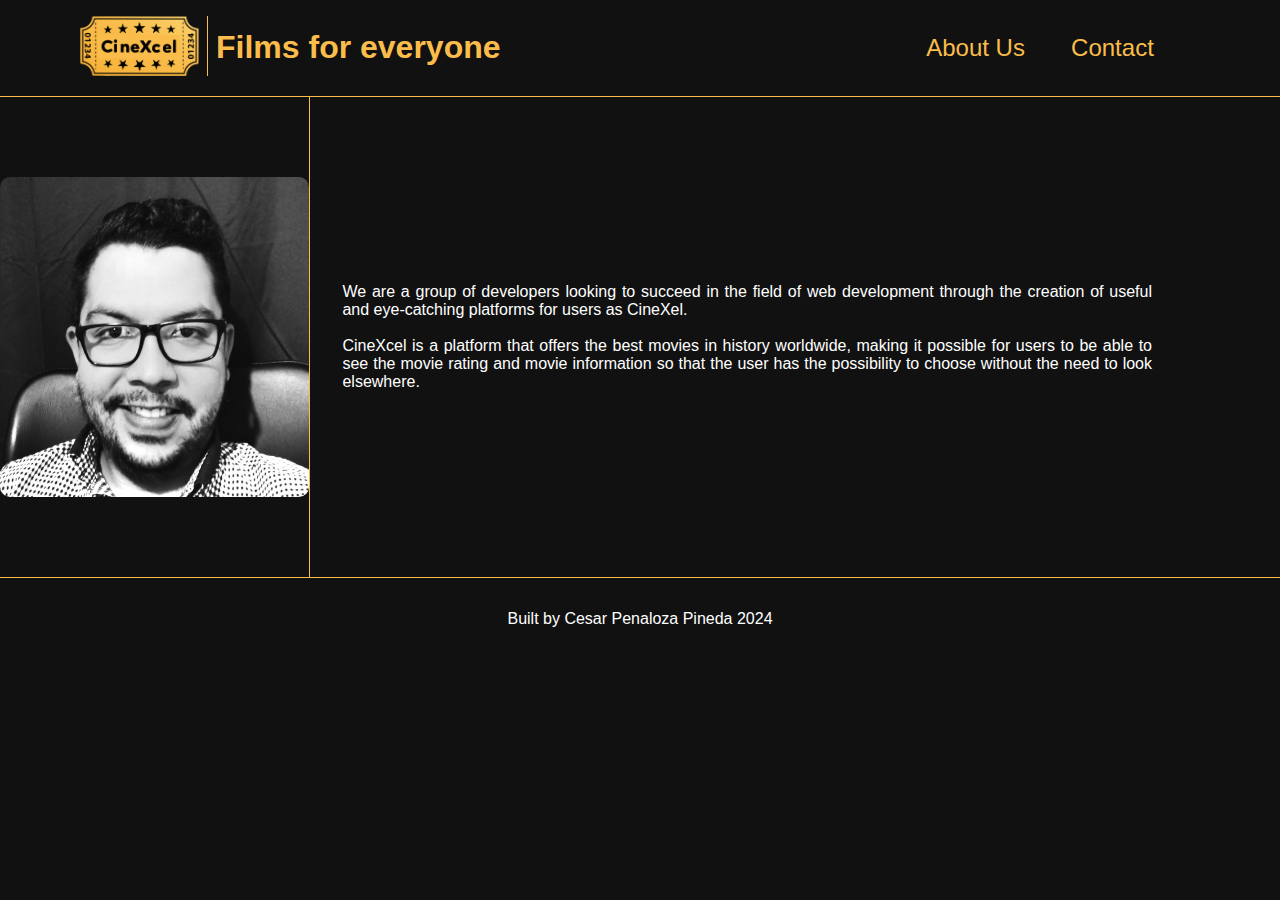
==== front/pages/aboutus.html @ 1b671c38 "pages folder added/ styles modified / about & contact form added" ====
<!DOCTYPE html>
<html lang="en">
<head>
    <meta charset="UTF-8">
    <meta name="viewport" content="width=device-width, initial-scale=1.0">
    <title>CineXcel</title>
    <link rel="stylesheet" href="../styles/reset.css">
    <link rel="stylesheet" href="../styles/style.css">
</head>
<body>
    <!-- NAVBAR -->
    <nav>
        <a href="../index.html"><img src="../assets/logo.png" alt="" id="navbar--icon"></a>
        <h1 id="navbar--title">Films for everyone</h1>
        <ul id="navbar--list">
          <li class="navbar--link"><a href="../pages/aboutus.html">About Us</a></li>
          <li class="navbar--link"><a href="./contact.html">Contact</a></li>
        </ul>
    </nav>
    <main id="container">
        <div id="aboutus--container">
            <div id="aboutus--img">
                <img src="../assets/ME.jpeg" alt="">
            </div>
            <div id="aboutus--info">
                <p>
                    We are a group of developers looking to succeed in the field 
                    of web development through the creation of useful and 
                    eye-catching platforms for users as CineXel.
                    <br>
                    <br>
                    CineXcel is a platform that offers the best movies in 
                    history worldwide, making it possible for users to be 
                    able to see the movie rating and movie information so 
                    that the user has the possibility to choose without 
                    the need to look elsewhere.
                </p>
            </div>
        </div>        
    </main>
     <!-- FOOTER -->
    <footer>
        Built by Cesar Penaloza Pineda 2024
    </footer>
</body>
</html>
---- front/styles/style.css ----
html{
  background-color: #111;
  color: #FFF;
  font-family: "Josefin Sans", sans-serif;
}
h1, h2, h3{
  color: #FABD4B;
}
nav{
  border-bottom: 1px solid #FABD4B;
  display: flex;
  padding: 1em 5em;
  justify-content: center;
  align-items: center;
}
h4>label{
  font-weight: normal;
}
footer{
  height: 4em;
  padding: 2em 0;
  text-align: center;
}
/* NAVBAR */
#navbar--icon{
  border-right: solid #FABD4B 1px;
  margin-right: .5em;
  padding-right: .5em;
  width: 8em;
}
#navbar--list{
  display: flex;
  flex-wrap: wrap;
  justify-content: space-evenly;
  margin-left: auto;
  width: 20em;
}
#navbar--list li a{
  color: #FABD4B;
  font-size: 1.5em;
}
/* CONTAINER */
#container{
  border-bottom: 1px solid #FABD4B;
  display: flex;
  flex-flow: column;
}
/* CARDS */
.card--rate,.prime--rate{
  font-size: 2em;
  line-height: 1em;
}
/* PRIME */
.prime--container{
  align-items: center;
  background-image: url('../assets/smoke_light.jpg');
  background-size: cover;
  display: flex;
  justify-content: center;
  padding: 7em 0;
  width: 100%;
}
.prime--img{
  border-radius: 5px;
  border: 3px #FABD4B solid;
  box-shadow: 
        0 1px 2px rgba(0,0,0,.3), 
        0 2px 4px rgba(0,0,0,.3), 
        0 4px 8px rgba(0,0,0,.3), 
        0 8px 16px rgba(0,0,0,.3),
        0 16px 32px rgba(0,0,0,.3), 
        0 32px 64px rgba(0,0,0,.3);
    ;
  cursor: pointer;
  margin-right: 3em;
  height: 25em;
  transition: all .2s ease-in-out;
}
.prime--img:hover{
  transform: scale(1.1);
}
.prime--title{
  font-size: 2em;
  line-height:.5em;
}
.prime--year{
  line-height: 2em;
}
.prime--info--container{
  display: flex;
  flex-direction: column;
  justify-content: center;
  line-height: 2em;
  user-select: none;
}
.rating--star{
  width: 1.25em;
}
/* CATALOG */
#catalog--container{
  background-image: url('../assets/dark_colors.jpg');
  background-size: cover;
  border-top: 1px solid #FABD4B;
  display: flex;
  justify-content: space-evenly;
  flex-flow: row wrap;
  padding: 2em 0;
}
.card{
  margin-top: 3em;
  text-align: center;
  width: 30em;
}
.card--img{
  box-shadow: 
        0 1px 2px rgba(0,0,0,.3), 
        0 2px 4px rgba(0,0,0,.3), 
        0 4px 8px rgba(0,0,0,.3), 
        0 8px 16px rgba(0,0,0,.3),
        0 16px 32px rgba(0,0,0,.3), 
        0 32px 64px rgba(0,0,0,.3);
    ;
  border-radius: 5px;
  height: 25em;
  transition: all .2s ease-in-out;
}
.card--img:hover{
  transform: scale(1.1);
}
.card--info--container{
  user-select: none;
}
/* ABOUT US */
#aboutus--container{
  display: flex;
  height: 30em;
}
#aboutus--img{
  border-right: #FABD4B solid 1px;
  display: flex;
  justify-content: center;
  align-items: center;
  margin-right: 2em;
  width: 50%;
}
#aboutus--img img{
  border-radius: 10px;
  height: 20em;
}
#aboutus--info{
  display: flex;
  justify-content: center;
  text-align: justify;
  align-items: center;
  padding-right: 8em;
}
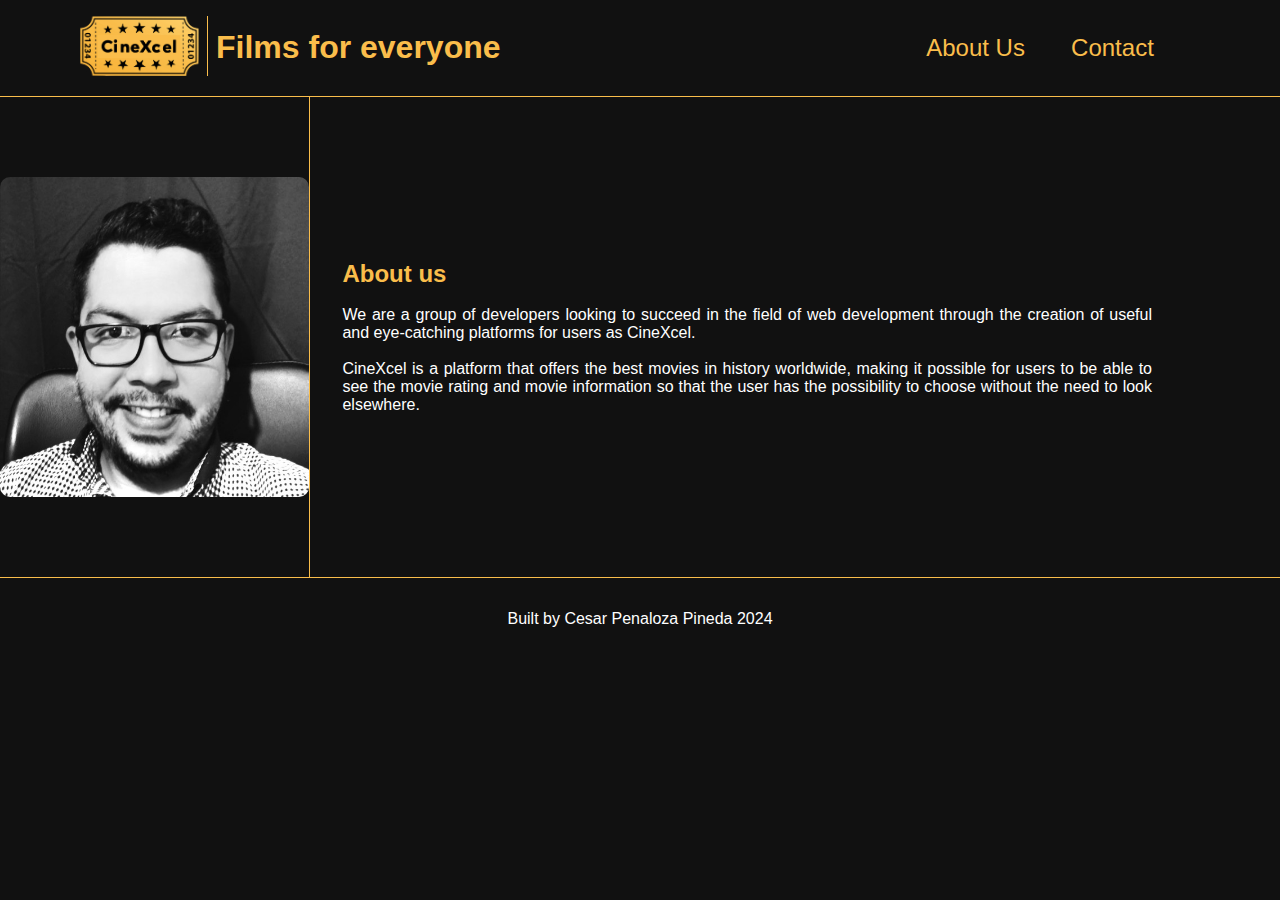
==== commit 1293ffea: "aboutus & styles fiexed" ====
--- a/front/pages/aboutus.html
+++ b/front/pages/aboutus.html
@@ -23,10 +23,12 @@
                 <img src="../assets/ME.jpeg" alt="">
             </div>
             <div id="aboutus--info">
+                <h2>About us</h2>
+                <br>
                 <p>
                     We are a group of developers looking to succeed in the field 
                     of web development through the creation of useful and 
-                    eye-catching platforms for users as CineXel.
+                    eye-catching platforms for users as CineXcel.
                     <br>
                     <br>
                     CineXcel is a platform that offers the best movies in 
--- a/front/styles/style.css
+++ b/front/styles/style.css
@@ -20,6 +20,15 @@
   height: 4em;
   padding: 2em 0;
   text-align: center;
+}
+button{
+  border: none;
+  color: #111;
+  font-weight: bold;
+  background-color: #FABD4B;
+  margin: 1em auto;
+  height: 2em;
+  width: 10em;
 }
 /* NAVBAR */
 #navbar--icon{
@@ -149,8 +158,25 @@
 }
 #aboutus--info{
   display: flex;
+  flex-direction: column;
   justify-content: center;
   text-align: justify;
+  /* align-items: center; */
+  padding-right: 8em;
+}
+
+/* CONTACT */
+#contact--container{
+  display: flex;
+  flex-direction: column;
   align-items: center;
-  padding-right: 8em;
+  justify-content: space-evenly;
+  height: 30em;
+}
+#contact--form{
+  display: flex;
+  flex-direction: column;
+  justify-content: space-between;
+  height: 20em;
+  width: 30%;
 }